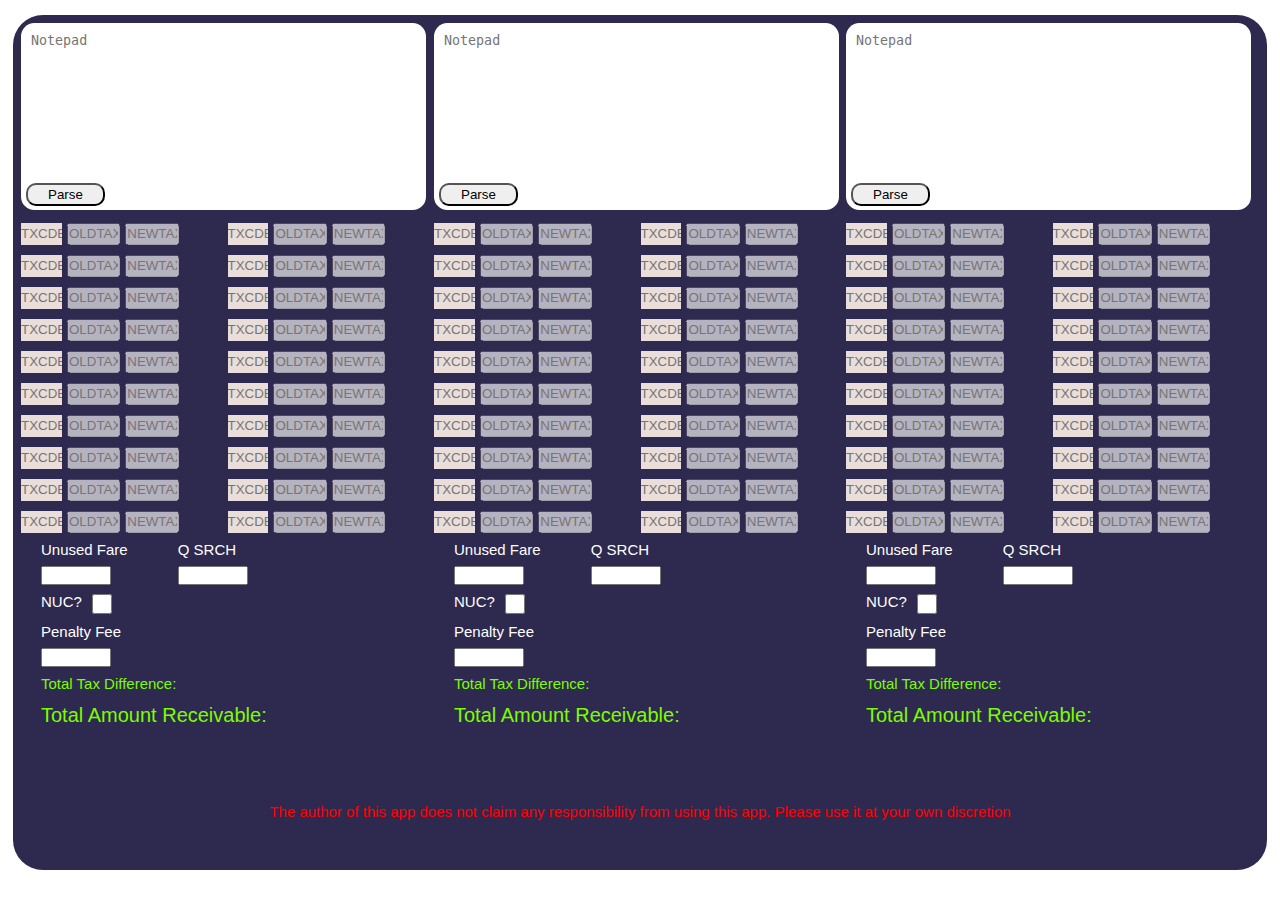
==== index.html @ 8bdf6c1f "added tax parser function" ====
<!DOCTYPE html>
<html lang="en">
  <head>
    <meta charset="UTF-8" />
    <meta http-equiv="X-UA-Compatible" content="IE=edge" />
    <meta name="viewport" content="width=device-width, initial-scale=1.0" />
    <link rel="stylesheet" href="style.css" />
    <link rel="icon" href="./icons/favicon.ico" type="image/x-icon">
    <script defer src="script.js"></script>
    <title>Refund Tracker App</title>
  </head>
  <body>
    <div class="container">
      <section class="top-section">
      </section>
      <section class="mid-section">
        <div class="sub-section">
            <iframe class="chd-iframe" src="./calc_logic.html" frameborder="0"></iframe>
        </div>
        <div class="sub-section">
            <iframe class="chd-iframe" src="./calc_logic.html" frameborder="0"></iframe>
        </div>
        <div class="sub-section">
            <iframe class="chd-iframe" src="./calc_logic.html" frameborder="0"></iframe>
        </div>
        <div class="fare-result" data-fare-result></div>
      </section>
      <p class="disclaimer">The author of this app does not claim any responsibility from using this app. Please use it at your own discretion</p>
    </div>
  </body>
</html>
---- style.css ----
*{
    margin: 0;
    padding: 0;
    box-sizing: border-box;
}

:root {
    --border-radius: 2em;
    --color-1: #fff;
    --color-2: lawngreen;
    --box-height: 2.2rem;
}

html {
    font-size: 62.5%;
}

body {
    font-size: 1.5rem;
    color: var(--color-1);
    font-family: Arial, Helvetica, sans-serif;
}

.container {
    background-color: #2E294E;
    width: 98%;
    min-height: 95vh;
    margin: 1em auto;
    border-radius: var(--border-radius);
    padding: .8rem;
}

.top-section {
    display: flex;
    justify-content: center;
    position: relative;
}

.scratchpad {
    width: 98%;
    height: 14em;
    border-radius: 1em;
    border: none;
    padding: 1rem;
    resize: none;
}

.scratchpad:not(:last-child) {
    margin-right: .8rem;
}

.parse-btn {
    position: absolute;
    top: 16rem;
    left:.5rem;
    cursor: pointer;
    padding: .2rem 2rem;
    border-radius: 1rem;
    transition: transform 250ms ease;
}

.parse-btn:hover {
    transform: translateY(-1px);
}

.parse-btn:active {
    transform: translateY(1px);
}

.mid-section {
    display: flex;
    min-height: 75rem;
}
.sub-section {
    width: 100%;
    min-height: 100%;
}

.chd-iframe{
    height: 100%;
    width: 100%;
}

.tax-label {
    display: block;
}

.tax-column {
    display: flex;
    align-items:flex-end;
}

.tax-item {
    margin-top: 1rem;
}

.tax-item:not(:last-child) {
    margin-right: .5rem;
}

.tax-box {
    width: 25%;
    height: var(--box-height);
    text-align: center;
}

input::-webkit-outer-spin-button,
input::-webkit-inner-spin-button {
  -webkit-appearance: none;
  margin: 0;
}

input[type=number] {
    -moz-appearance: textfield;
}

.total-spans {
    margin-top: 3rem;
    color: var(--color-2);
}

.tax-code {
    width: 20%;
    height: var(--box-height);
    text-align: center;
    background-color: #EADEDA;
    border: none;
}
.tax-result {
    width: 20%;
    margin-left: .3rem;
    margin-bottom: .2rem;
}

.fares {
    display: flex;
    flex-wrap: wrap;
    /* justify-content: space-around; */
    margin: .8rem 2rem;
}

label {
    margin-right: 5rem;
}

#nuc-label {
    margin-right: 1rem;
}

.fare {
    width: 7rem;
    margin-top: .8rem;
}

#nuc {
    height: var(--box-height);
    width: 2rem;
}

#nuc:hover {
    cursor: pointer;
}

.nuc-calc-block {
    display: none;
}

.grand-totals {
    margin-top: 1.2rem;
    color: var(--color-2);
    font-size: 2rem;
}

.disclaimer {
    font-size: 1.5rem;
    text-align: center;
    color: red;
    margin-top: 3rem;
}
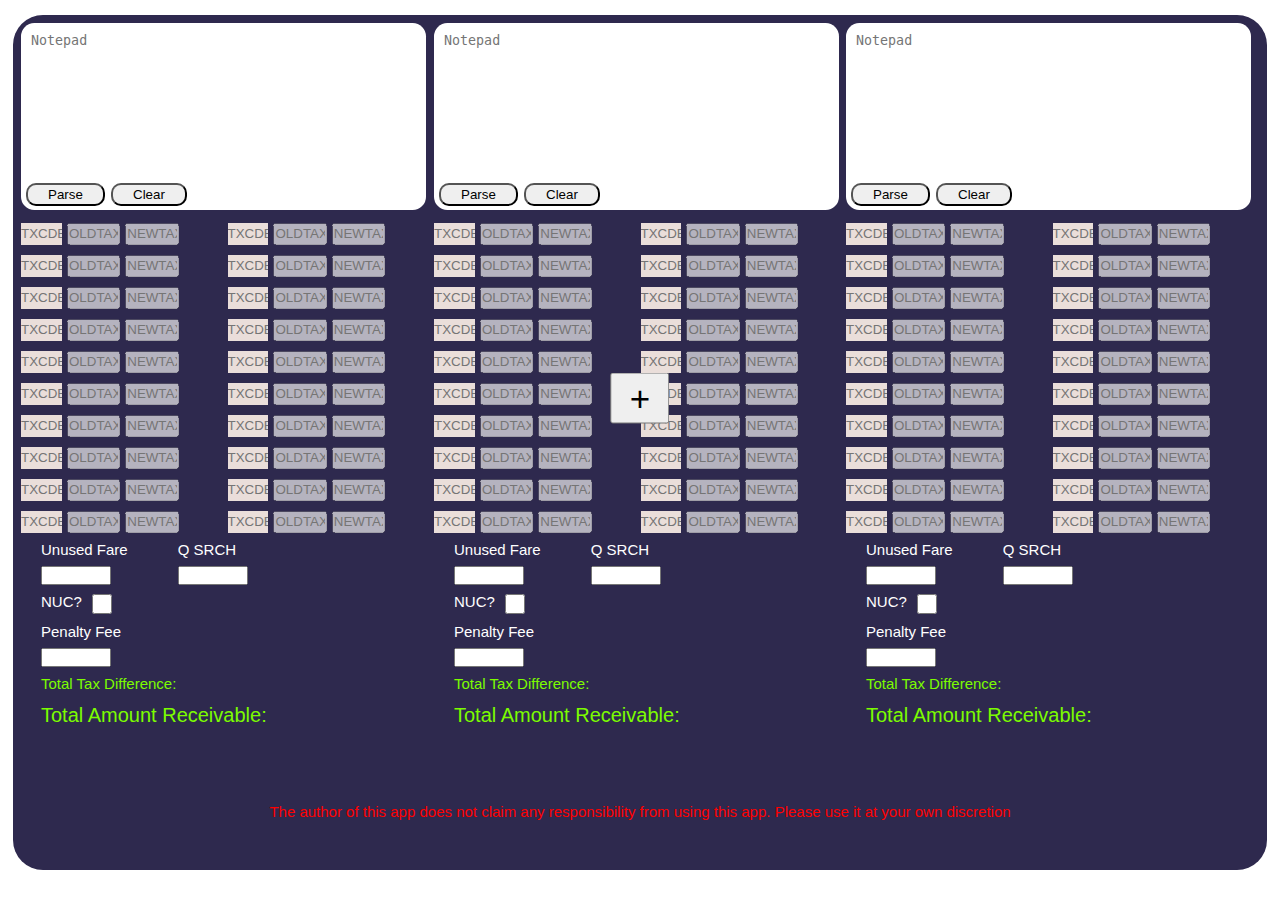
==== commit a80fe01e: "added a clear button and refactored some code" ====
--- a/index.html
+++ b/index.html
@@ -6,7 +6,6 @@
     <meta name="viewport" content="width=device-width, initial-scale=1.0" />
     <link rel="stylesheet" href="style.css" />
     <link rel="icon" href="./icons/favicon.ico" type="image/x-icon">
-    <script defer src="script.js"></script>
     <title>Refund Tracker App</title>
   </head>
   <body>
@@ -18,6 +17,7 @@
             <iframe class="chd-iframe" src="./calc_logic.html" frameborder="0"></iframe>
         </div>
         <div class="sub-section">
+            <button class="add-new-btn">+</button>
             <iframe class="chd-iframe" src="./calc_logic.html" frameborder="0"></iframe>
         </div>
         <div class="sub-section">
--- a/style.css
+++ b/style.css
@@ -49,14 +49,21 @@
     margin-right: .8rem;
 }
 
-.parse-btn {
-    position: absolute;
-    top: 16rem;
-    left:.5rem;
+.btn {
     cursor: pointer;
     padding: .2rem 2rem;
     border-radius: 1rem;
     transition: transform 250ms ease;
+    position: absolute;
+    top: 16rem;
+}
+
+.parse-btn {
+    left:.5rem;
+}
+
+.clear-btn {
+    left:9rem;
 }
 
 .parse-btn:hover {
@@ -74,6 +81,20 @@
 .sub-section {
     width: 100%;
     min-height: 100%;
+    position: relative;
+}
+
+.add-new-btn {
+    position: absolute;
+    top: 50%;
+    left: 50%;
+    transform: translate(-50%, -50%);
+    font-size: 3.5rem;
+    padding: .1em .5em;
+}
+
+.add-new-btn:hover {
+    /* translate: -50px; */
 }
 
 .chd-iframe{
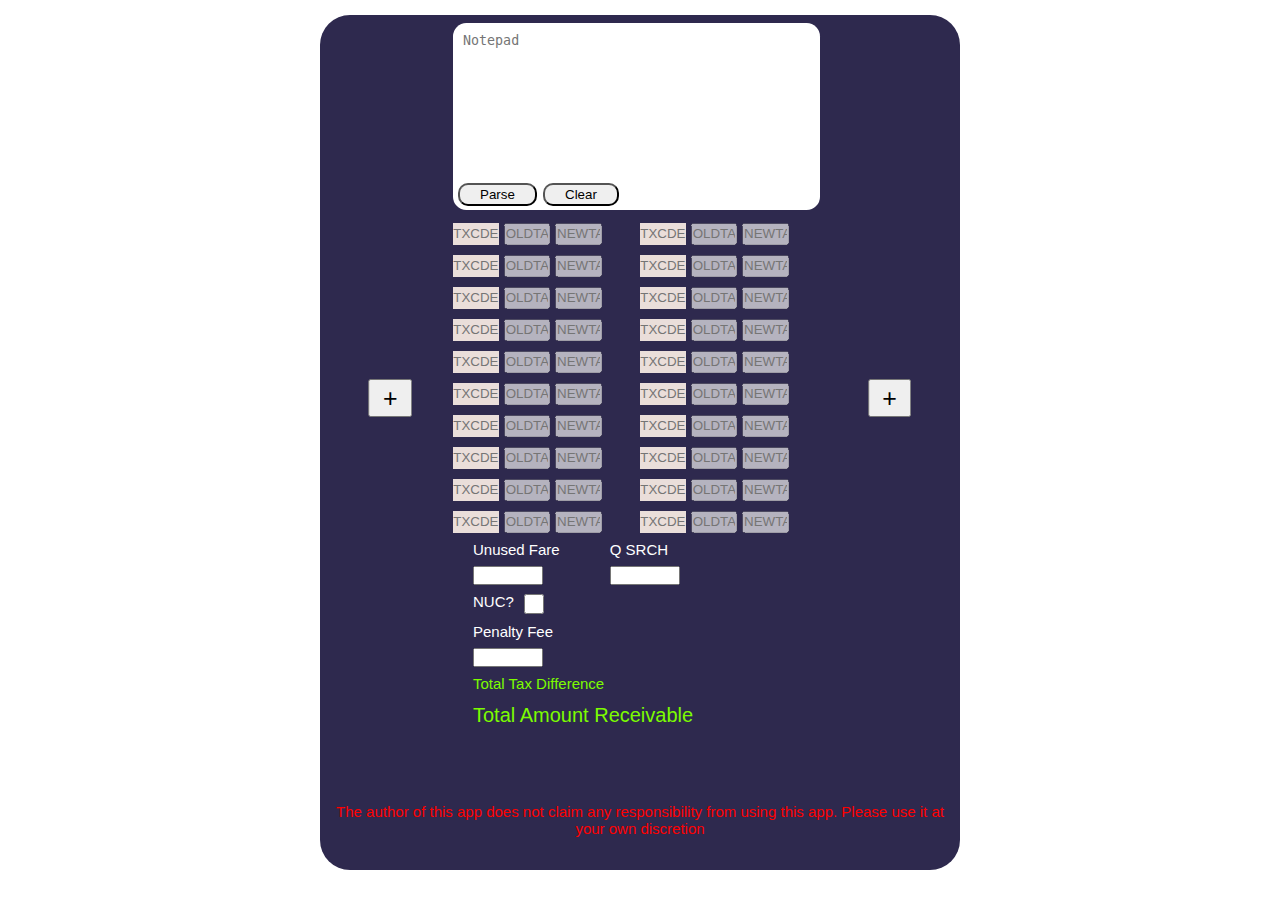
==== commit 11ae50f7: "changes to UI" ====
--- a/index.html
+++ b/index.html
@@ -5,27 +5,43 @@
     <meta http-equiv="X-UA-Compatible" content="IE=edge" />
     <meta name="viewport" content="width=device-width, initial-scale=1.0" />
     <link rel="stylesheet" href="style.css" />
-    <link rel="icon" href="./icons/favicon.ico" type="image/x-icon">
+    <link rel="icon" href="./icons/favicon.ico" type="image/x-icon" />
     <title>Refund Tracker App</title>
+    <script defer src="./script.js"></script>
   </head>
   <body>
     <div class="container">
-      <section class="top-section">
-      </section>
+      <section class="top-section"></section>
       <section class="mid-section">
-        <div class="sub-section">
-            <iframe class="chd-iframe" src="./calc_logic.html" frameborder="0"></iframe>
+        <div class="sub-section section2">
+          <button class="add-new-btn" data-add-new>+</button>
+          <iframe
+            class="chd-iframe iframe2"
+            src="./calc_logic.html"
+            frameborder="0"
+          ></iframe>
         </div>
-        <div class="sub-section">
-            <button class="add-new-btn">+</button>
-            <iframe class="chd-iframe" src="./calc_logic.html" frameborder="0"></iframe>
+        <div class="sub-section section1">
+          <iframe
+            class="chd-iframe"
+            src="./calc_logic.html"
+            frameborder="0"
+          ></iframe>
         </div>
-        <div class="sub-section">
-            <iframe class="chd-iframe" src="./calc_logic.html" frameborder="0"></iframe>
+        <div class="sub-section section2">
+          <button class="add-new-btn" data-add-new>+</button>
+          <iframe
+            class="chd-iframe iframe2"
+            src="./calc_logic.html"
+            frameborder="0"
+          ></iframe>
         </div>
         <div class="fare-result" data-fare-result></div>
       </section>
-      <p class="disclaimer">The author of this app does not claim any responsibility from using this app. Please use it at your own discretion</p>
+      <p class="disclaimer">
+        The author of this app does not claim any responsibility from using this
+        app. Please use it at your own discretion
+      </p>
     </div>
   </body>
-</html>+</html>
--- a/style.css
+++ b/style.css
@@ -23,7 +23,7 @@
 
 .container {
     background-color: #2E294E;
-    width: 98%;
+    width: 50%;
     min-height: 95vh;
     margin: 1em auto;
     border-radius: var(--border-radius);
@@ -76,12 +76,25 @@
 
 .mid-section {
     display: flex;
+    justify-content: center;
     min-height: 75rem;
 }
 .sub-section {
     width: 100%;
     min-height: 100%;
     position: relative;
+}
+
+.section1 {
+    flex-basis: 60%;
+}
+
+.section2 {
+    flex-basis: 20%;
+}
+
+.iframe2 {
+    display: none;
 }
 
 .add-new-btn {
@@ -89,12 +102,13 @@
     top: 50%;
     left: 50%;
     transform: translate(-50%, -50%);
-    font-size: 3.5rem;
+    font-size: 2.5rem;
     padding: .1em .5em;
 }
 
 .add-new-btn:hover {
-    /* translate: -50px; */
+    translate: -50px;
+    cursor: pointer;
 }
 
 .chd-iframe{
@@ -120,7 +134,7 @@
 }
 
 .tax-box {
-    width: 25%;
+    width: 15%;
     height: var(--box-height);
     text-align: center;
 }
@@ -141,16 +155,17 @@
 }
 
 .tax-code {
-    width: 20%;
+    width: 15%;
     height: var(--box-height);
     text-align: center;
     background-color: #EADEDA;
     border: none;
 }
 .tax-result {
-    width: 20%;
-    margin-left: .3rem;
-    margin-bottom: .2rem;
+    width: 10%;
+    margin: 0rem .3rem .2rem 0;
+    /* background-color: greenyellow; */
+    color: var(--color-2);
 }
 
 .fares {
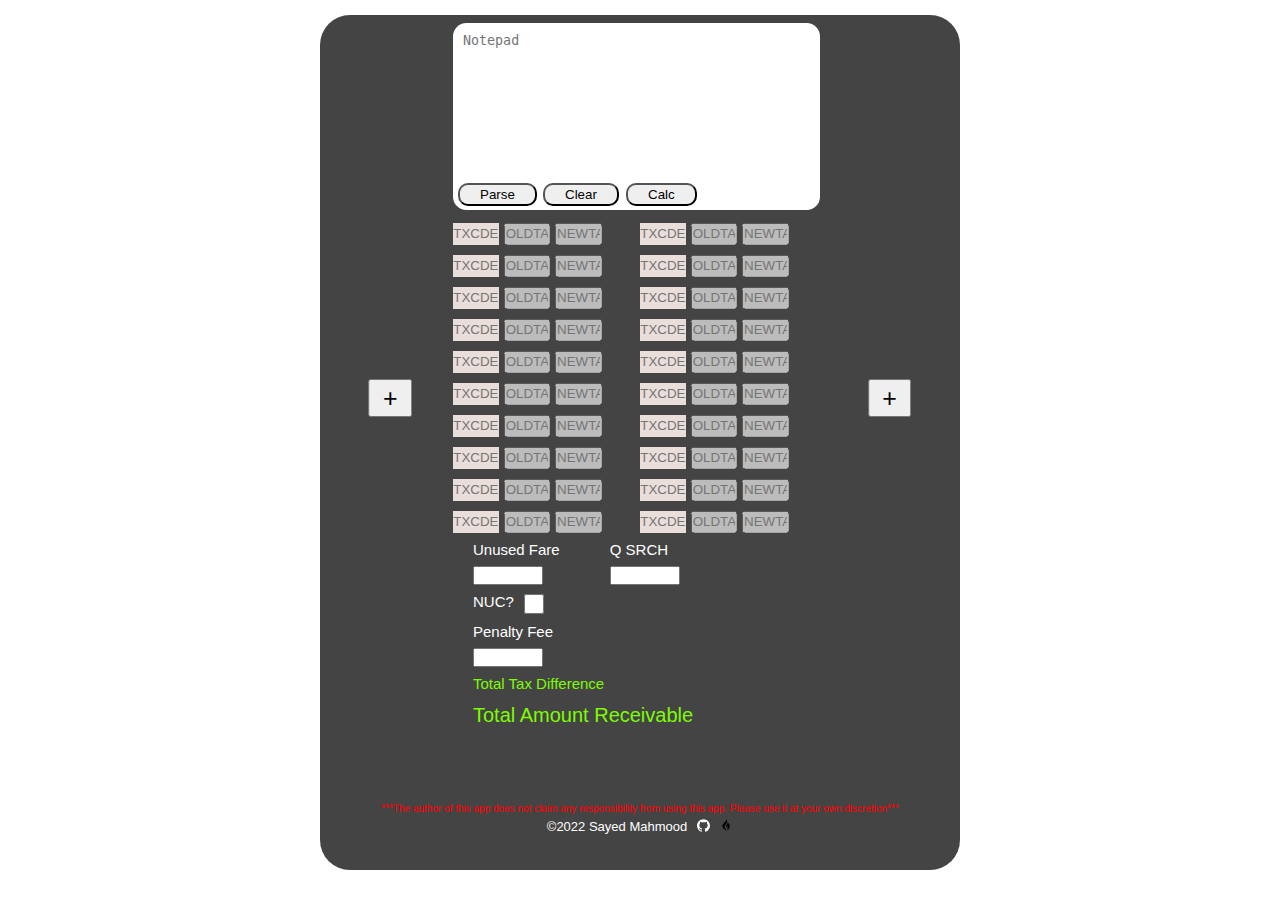
==== commit 914a4d77: "color change and added links" ====
--- a/index.html
+++ b/index.html
@@ -39,9 +39,14 @@
         <div class="fare-result" data-fare-result></div>
       </section>
       <p class="disclaimer">
-        The author of this app does not claim any responsibility from using this
-        app. Please use it at your own discretion
+        ***The author of this app does not claim any responsibility from using this
+        app. Please use it at your own discretion***
       </p>
+      <div class="copyright">
+        <p class="copyright-text">&copy;2022 Sayed Mahmood</p>
+        <a target="_blank" href="https://github.com/hyperstone6"><img src="./icons/github.svg" alt="github logo"></a>
+        <a target="_blank" href="https://portfolio-hyperstone6.vercel.app/"><img src="./icons/logo.svg" alt="github logo"></a>
+      </div>
     </div>
   </body>
 </html>
--- a/style.css
+++ b/style.css
@@ -22,7 +22,7 @@
 }
 
 .container {
-    background-color: #2E294E;
+    background-color: #444;
     width: 50%;
     min-height: 95vh;
     margin: 1em auto;
@@ -66,6 +66,10 @@
     left:9rem;
 }
 
+.calc-btn {
+    left: 17.3rem;
+}
+
 .parse-btn:hover {
     transform: translateY(-1px);
 }
@@ -208,8 +212,21 @@
 }
 
 .disclaimer {
-    font-size: 1.5rem;
+    font-size: 1rem;
     text-align: center;
     color: red;
     margin-top: 3rem;
-}+}
+
+.copyright {
+    display: flex;
+    justify-content: center;
+    margin-top: .5rem;
+    gap: 1rem;
+    font-size: 1.3rem;
+}
+
+img {
+    width: 1.3rem;
+    height: 1.3rem;
+}
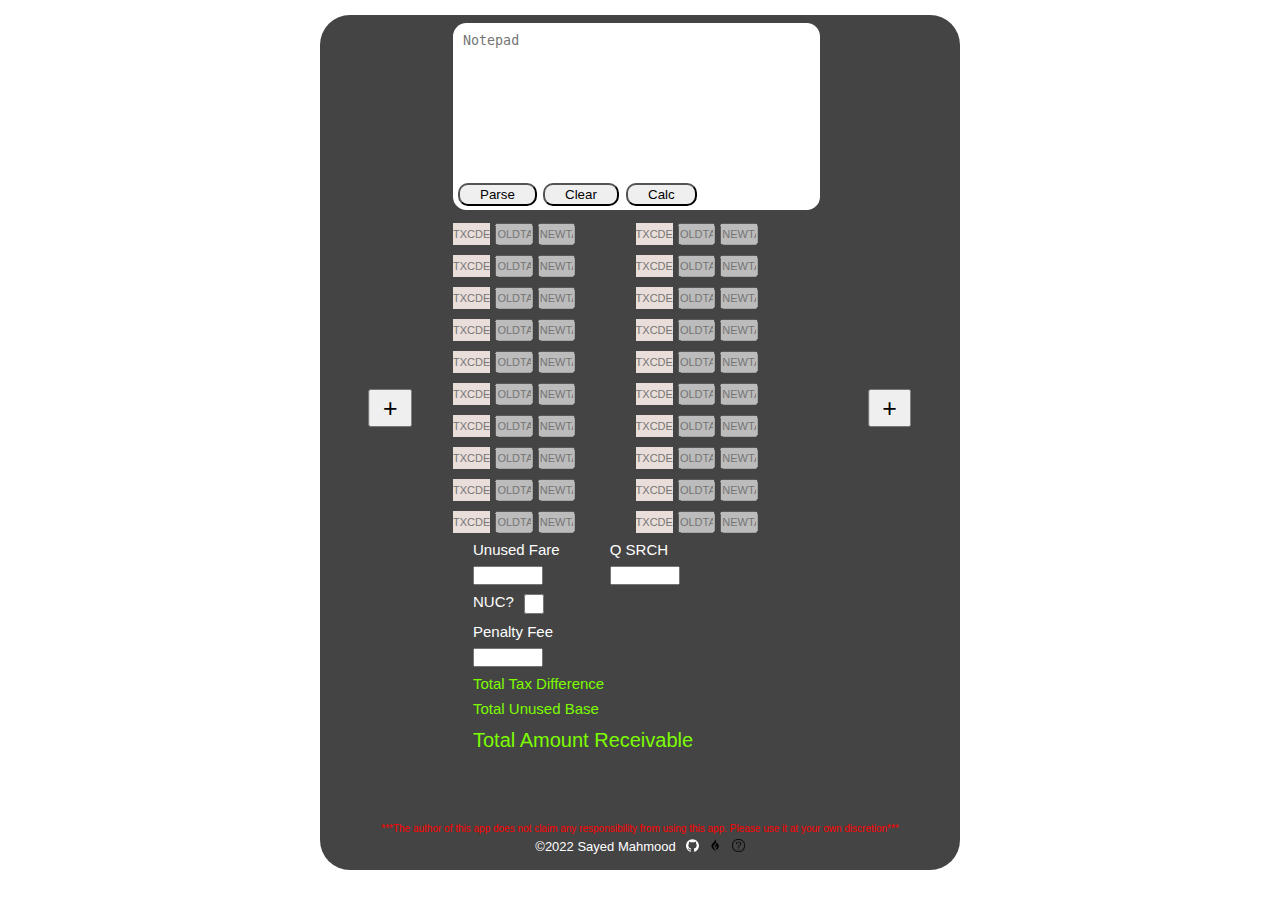
==== commit 3f5de4e3: "added YouTube instructions link" ====
--- a/index.html
+++ b/index.html
@@ -46,6 +46,7 @@
         <p class="copyright-text">&copy;2022 Sayed Mahmood</p>
         <a target="_blank" href="https://github.com/hyperstone6"><img src="./icons/github.svg" alt="github logo"></a>
         <a target="_blank" href="https://portfolio-hyperstone6.vercel.app/"><img src="./icons/logo.svg" alt="github logo"></a>
+        <a target="_blank" href="https://youtu.be/FaMkqkcHrRA"><img src="./icons/help.png" alt="Help"></a>
       </div>
     </div>
   </body>
--- a/style.css
+++ b/style.css
@@ -81,7 +81,7 @@
 .mid-section {
     display: flex;
     justify-content: center;
-    min-height: 75rem;
+    min-height: 77rem;
 }
 .sub-section {
     width: 100%;
@@ -131,6 +131,7 @@
 
 .tax-item {
     margin-top: 1rem;
+    font-size: 1.1rem;
 }
 
 .tax-item:not(:last-child) {
@@ -138,7 +139,7 @@
 }
 
 .tax-box {
-    width: 15%;
+    width: 10%;
     height: var(--box-height);
     text-align: center;
 }
@@ -159,14 +160,14 @@
 }
 
 .tax-code {
-    width: 15%;
+    width: 10%;
     height: var(--box-height);
     text-align: center;
     background-color: #EADEDA;
     border: none;
 }
 .tax-result {
-    width: 10%;
+    width: 14%;
     margin: 0rem .3rem .2rem 0;
     /* background-color: greenyellow; */
     color: var(--color-2);
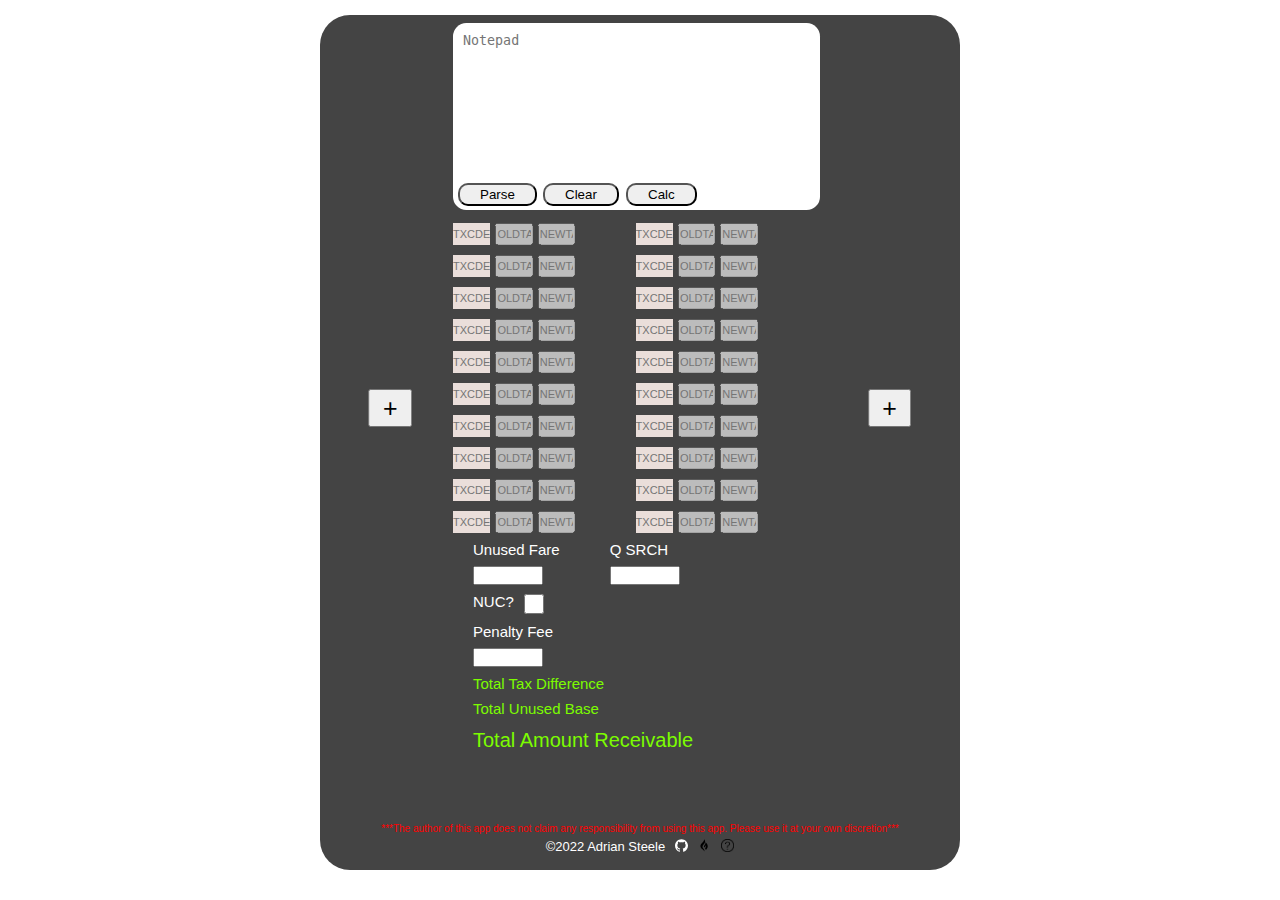
==== commit 7ffbc9dc: "minor revision" ====
--- a/index.html
+++ b/index.html
@@ -43,7 +43,7 @@
         app. Please use it at your own discretion***
       </p>
       <div class="copyright">
-        <p class="copyright-text">&copy;2022 Sayed Mahmood</p>
+        <p class="copyright-text">&copy;2022 Adrian Steele</p>
         <a target="_blank" href="https://github.com/hyperstone6"><img src="./icons/github.svg" alt="github logo"></a>
         <a target="_blank" href="https://portfolio-hyperstone6.vercel.app/"><img src="./icons/logo.svg" alt="github logo"></a>
         <a target="_blank" href="https://youtu.be/FaMkqkcHrRA"><img src="./icons/help.png" alt="Help"></a>
